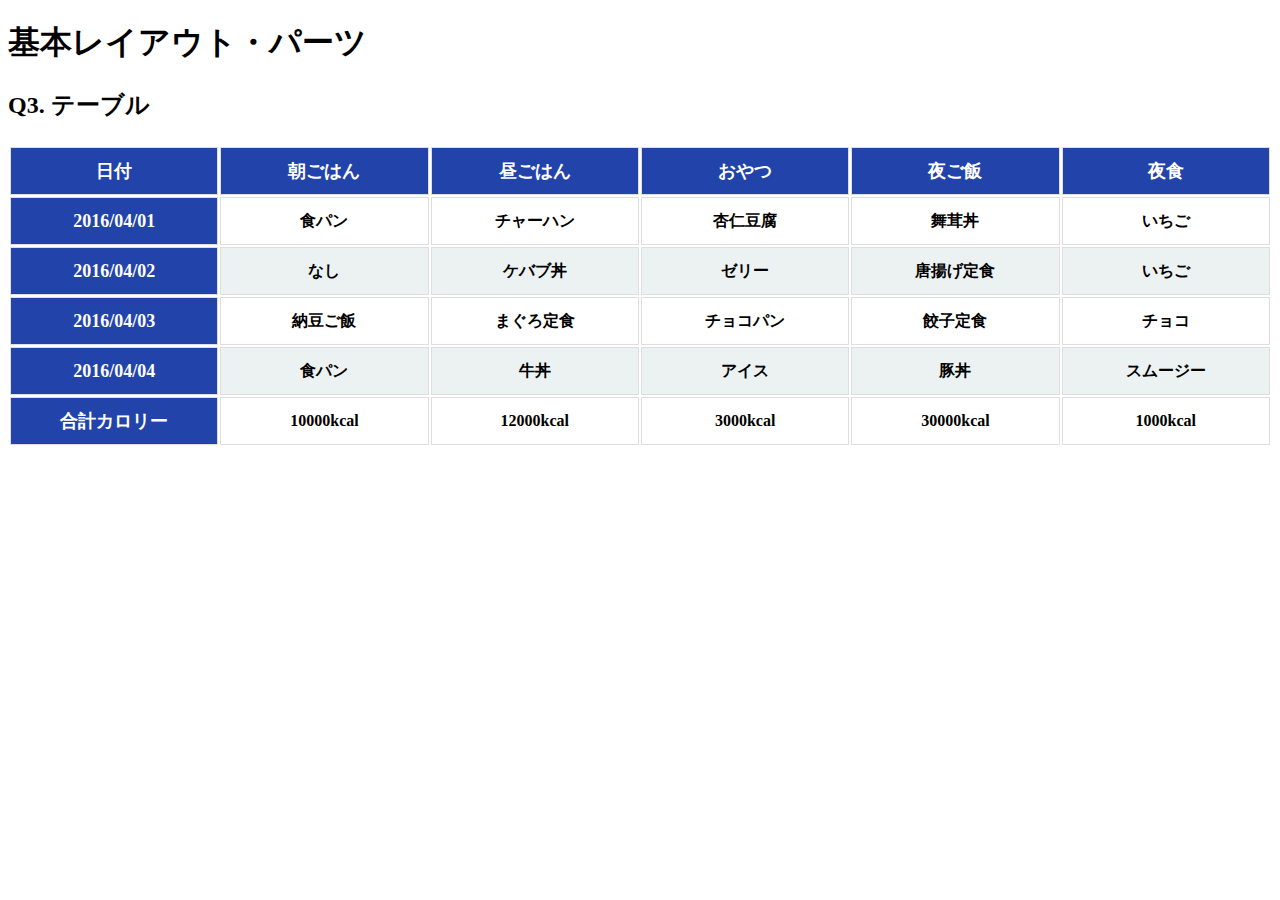
==== layout_parts/q3/index.html @ 86b14377 "q3-q6作成完了" ====
<!DOCTYPE html>
<html>
  <head>
    <meta charset="utf-8">
    <meta http-equiv="X-UA-Compatible" content="IE=edge">
    <meta name="viewport" content="width=device-width, initial-scale=1.0, maximum-scale=1.0, user-scalable=no">
    <meta name="format-detection" content="telephone=no">
    <title>基本レイアウト・パーツ</title>
    <link rel="stylesheet" href="http://gizumo-inc.github.io/sample/front-lesson/layout_parts_new/assets/css/reset.css">
    <link rel="stylesheet" href="http://gizumo-inc.github.io/sample/front-lesson/layout_parts_new/assets/css/base.css">
    <link rel="stylesheet" href="css/style.css">
  </head>
  <body>
    <div class="wrapper">
      <h1 class="title">基本レイアウト・パーツ</h1>
      <h2 class="headline">
        <p class="headline__text">Q3. テーブル</p>
      </h2>
      <div class="box">
        <!-- 回答はクラスq3の要素の中に書いてね -->
        <!-- すでについてるクラスにはstyleを指定しない。styleをつける場合は自分で新たにクラスをつけること -->
        <div class="q3">
          <table class="list">
            <tr>
              <th>日付</th>
              <th>朝ごはん</th>
              <th>昼ごはん</th>
              <th>おやつ</th>
              <th>夜ご飯</th>
              <th>夜食</th>
            </tr>
            
            <tr>
              <th>2016/04/01</th>
              <th>食パン</th>
              <th>チャーハン</th>
              <th>杏仁豆腐</th>
              <th>舞茸丼</th>
              <th>いちご</th>
            </tr>

            <tr>
              <th>2016/04/02</th>
              <th>なし</th>
              <th>ケバブ丼</th>
              <th>ゼリー</th>
              <th>唐揚げ定食</th>
              <th>いちご</th>
            </tr>

            <tr>
              <th>2016/04/03</th>
              <th>納豆ご飯</th>
              <th>まぐろ定食</th>
              <th>チョコパン</th>
              <th>餃子定食</th>
              <th>チョコ</th>
            </tr>

            <tr>
              <th>2016/04/04</th>
              <th>食パン</th>
              <th>牛丼</th>
              <th>アイス</th>
              <th>豚丼</th>
              <th>スムージー</th>
            </tr>

            <tr>
              <th>合計カロリー</th>
              <th>10000kcal</th>
              <th>12000kcal</th>
              <th>3000kcal</th>
              <th>30000kcal</th>
              <th>1000kcal</th>
            </tr>
          </table>










        </div>
        <!-- 回答はクラスq3の要素の中に書いてね -->
      </div>
    </div>
  </body>
</html>
---- layout_parts/q3/css/style.css ----
@charset "UTF-8";

/* 回答はここに書いてね */

.list{
  table-layout: fixed;
  width: 100%;
}

tr:first-child{
  font-size:18px;
  line-height:26px;
  background-color: #2244aa;
  color:white;
}

tr:nth-child(3){
  background-color: #ecf1f2;
}

tr:nth-child(5){
  background-color: #ecf1f2;
}

tr{
  font-size:16px;
  line-height:22px;
}

tr:last-child{
  border-top: dashed #002 2px ;
}

th:first-child{
  font-size:18px;
  line-height:26px;
  background-color: #2244aa;
  color:white;
}

th{
  padding: 10px;
  border: solid #dedede 1px;
}

/* 回答はここに書いてね */
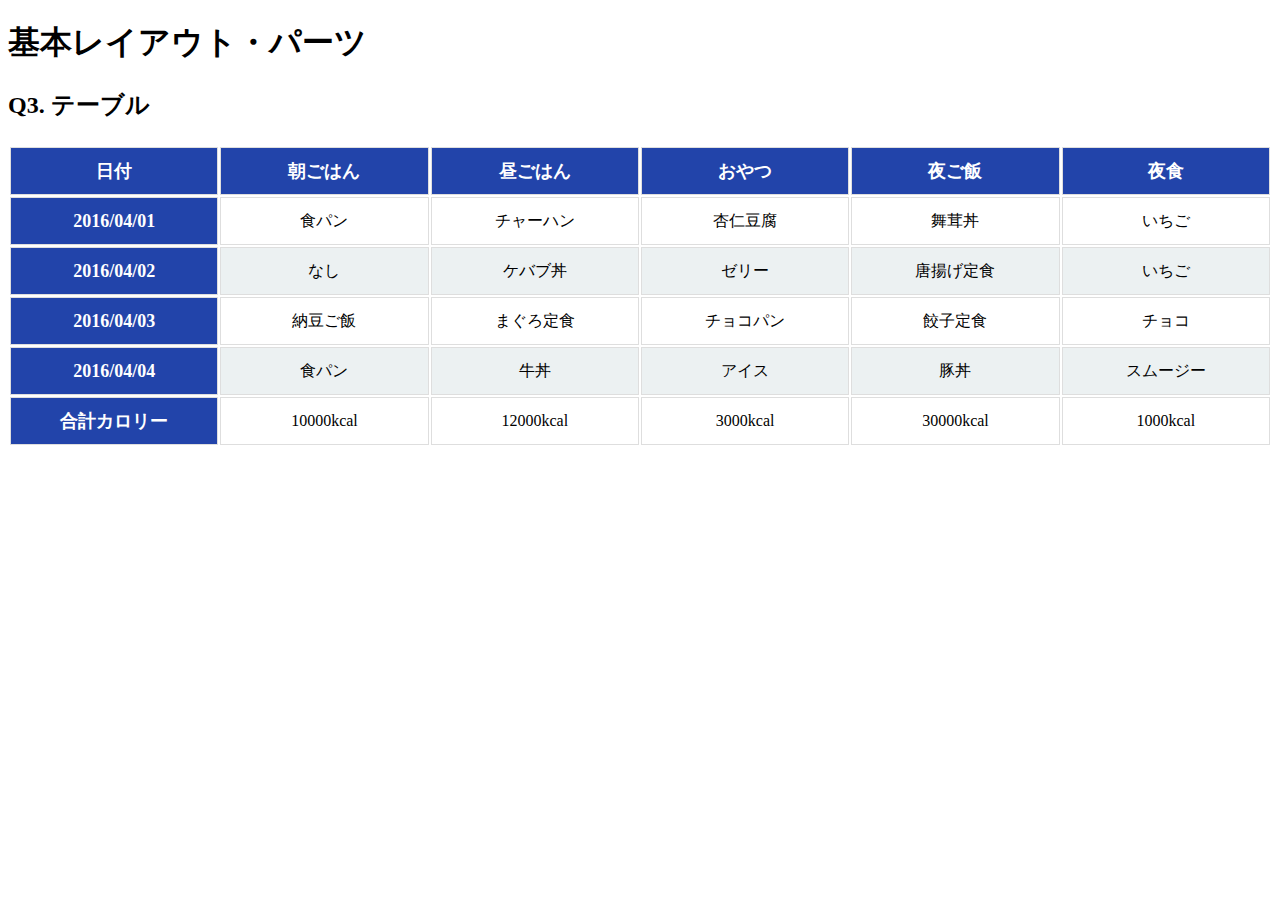
==== commit 79b0f8cb: "q1~q6完了(FB)" ====
--- a/layout_parts/q3/index.html
+++ b/layout_parts/q3/index.html
@@ -21,59 +21,63 @@
         <!-- すでについてるクラスにはstyleを指定しない。styleをつける場合は自分で新たにクラスをつけること -->
         <div class="q3">
           <table class="list">
-            <tr>
-              <th>日付</th>
-              <th>朝ごはん</th>
-              <th>昼ごはん</th>
-              <th>おやつ</th>
-              <th>夜ご飯</th>
-              <th>夜食</th>
-            </tr>
+            <thead>
+              <tr>
+                <th>日付</th>
+                <th>朝ごはん</th>
+                <th>昼ごはん</th>
+                <th>おやつ</th>
+                <th>夜ご飯</th>
+                <th>夜食</th>
+              </tr>
+            </thead>
             
-            <tr>
-              <th>2016/04/01</th>
-              <th>食パン</th>
-              <th>チャーハン</th>
-              <th>杏仁豆腐</th>
-              <th>舞茸丼</th>
-              <th>いちご</th>
-            </tr>
+            <tbody>
+              <tr>
+                <th>2016/04/01</th>
+                <td>食パン</td>
+                <td>チャーハン</td>
+                <td>杏仁豆腐</td>
+                <td>舞茸丼</td>
+                <td>いちご</td>
+              </tr>
 
-            <tr>
-              <th>2016/04/02</th>
-              <th>なし</th>
-              <th>ケバブ丼</th>
-              <th>ゼリー</th>
-              <th>唐揚げ定食</th>
-              <th>いちご</th>
-            </tr>
+              <tr>
+                <th>2016/04/02</th>
+                <td>なし</td>
+                <td>ケバブ丼</td>
+                <td>ゼリー</td>
+                <td>唐揚げ定食</td>
+                <td>いちご</td>
+              </tr>
 
-            <tr>
-              <th>2016/04/03</th>
-              <th>納豆ご飯</th>
-              <th>まぐろ定食</th>
-              <th>チョコパン</th>
-              <th>餃子定食</th>
-              <th>チョコ</th>
-            </tr>
+              <tr>
+                <th>2016/04/03</th>
+                <td>納豆ご飯</td>
+                <td>まぐろ定食</td>
+                <td>チョコパン</td>
+                <td>餃子定食</td>
+                <td>チョコ</td>
+              </tr>
 
-            <tr>
-              <th>2016/04/04</th>
-              <th>食パン</th>
-              <th>牛丼</th>
-              <th>アイス</th>
-              <th>豚丼</th>
-              <th>スムージー</th>
-            </tr>
+              <tr>
+                <th>2016/04/04</th>
+                <td>食パン</td>
+                <td>牛丼</td>
+                <td>アイス</td>
+                <td>豚丼</td>
+                <td>スムージー</td>
+              </tr>
 
-            <tr>
-              <th>合計カロリー</th>
-              <th>10000kcal</th>
-              <th>12000kcal</th>
-              <th>3000kcal</th>
-              <th>30000kcal</th>
-              <th>1000kcal</th>
-            </tr>
+              <tr>
+                <th>合計カロリー</th>
+                <td>10000kcal</td>
+                <td>12000kcal</td>
+                <td>3000kcal</td>
+                <td>30000kcal</td>
+                <td>1000kcal</td>
+              </tr>
+            </tbody>
           </table>
 
 
--- a/layout_parts/q3/css/style.css
+++ b/layout_parts/q3/css/style.css
@@ -7,40 +7,28 @@
   width: 100%;
 }
 
-tr:first-child{
+.list th{
+  padding: 10px;
+  border: solid #dedede 1px;
   font-size:18px;
   line-height:26px;
   background-color: #2244aa;
   color:white;
 }
 
-tr:nth-child(3){
+.list td{
+  text-align: center;
+  font-size:16px;
+  line-height:22px;
+  border: solid #dedede 1px;
+}
+
+.list tbody tr:last-child{
+  border-top: dashed #002 2px ;
+}
+
+.list tbody tr:nth-child(2n){
   background-color: #ecf1f2;
 }
 
-tr:nth-child(5){
-  background-color: #ecf1f2;
-}
-
-tr{
-  font-size:16px;
-  line-height:22px;
-}
-
-tr:last-child{
-  border-top: dashed #002 2px ;
-}
-
-th:first-child{
-  font-size:18px;
-  line-height:26px;
-  background-color: #2244aa;
-  color:white;
-}
-
-th{
-  padding: 10px;
-  border: solid #dedede 1px;
-}
-
 /* 回答はここに書いてね */
